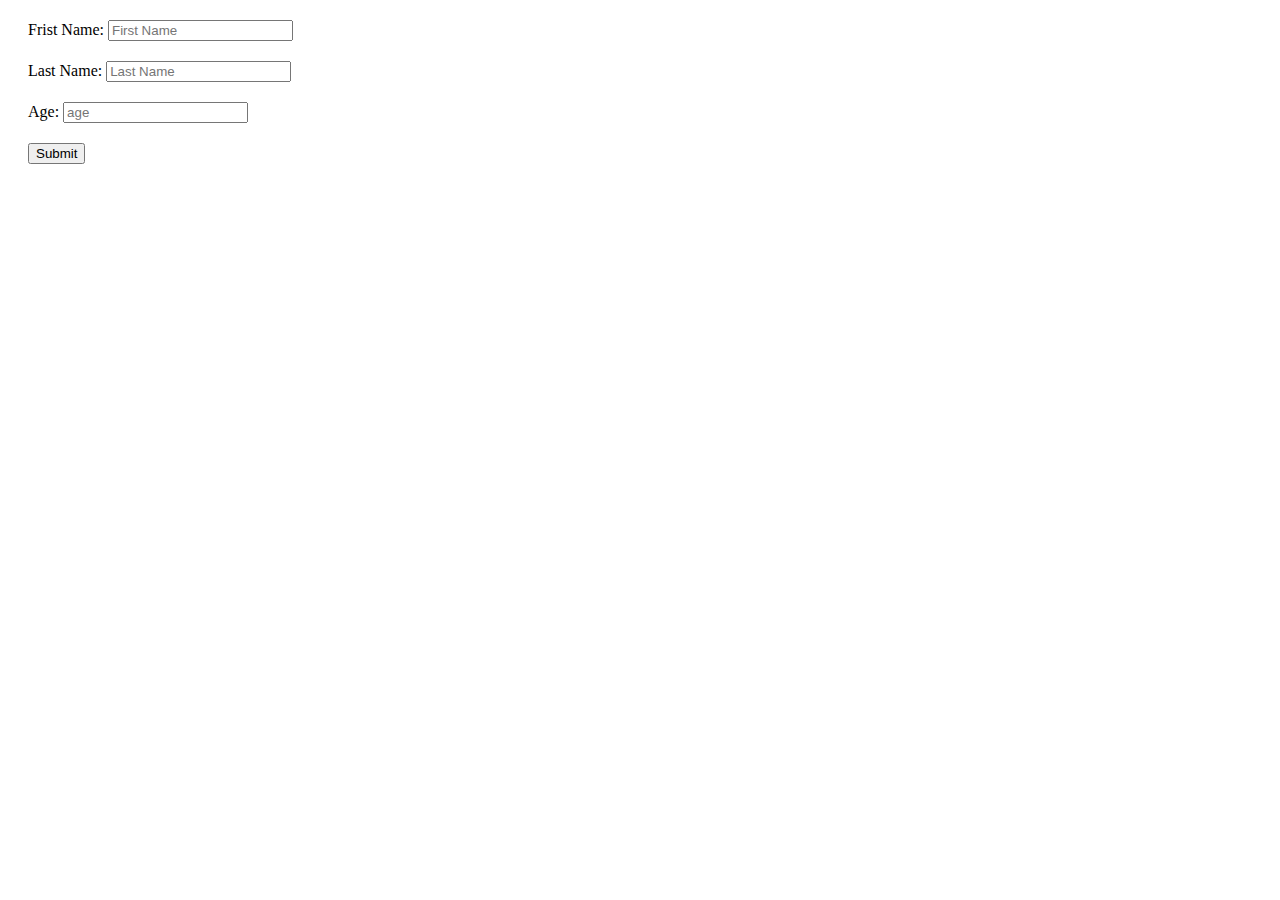
==== linked pages/signup.html @ 99967935 "added hover animation on nav, added a signup page when signup button clicked" ====
<!DOCTYPE html>
<html lang="en">

<head>
    <meta charset="UTF-8">
    <meta name="viewport" content="width=device-width, initial-scale=1.0">
    <link rel="stylesheet" href="../css-signup/signup.css">
    <title>Document</title>
</head>

<body>
    <form action="example.com/path" method="post" class="signup_form">
        <div>
            <label for="first_name"> Frist Name:</label>
            <input type="text" id="first_name" placeholder="First Name" name="first_name">
        </div>
        <div>
            <label for="last_name">Last Name:</label>
            <input type="text" id="last_name" placeholder="Last Name" name="last_name">
        </div>
        <div>
            <label for="age">Age: </label>
            <input type="text" id="age" placeholder="age" name="age">
        </div>

        <button type="submit">Submit</button>

    </form>
</body>

</html>
---- css-signup/signup.css ----
.signup_form div {
    margin: 20px;
}

button {
    margin-left:20px
}
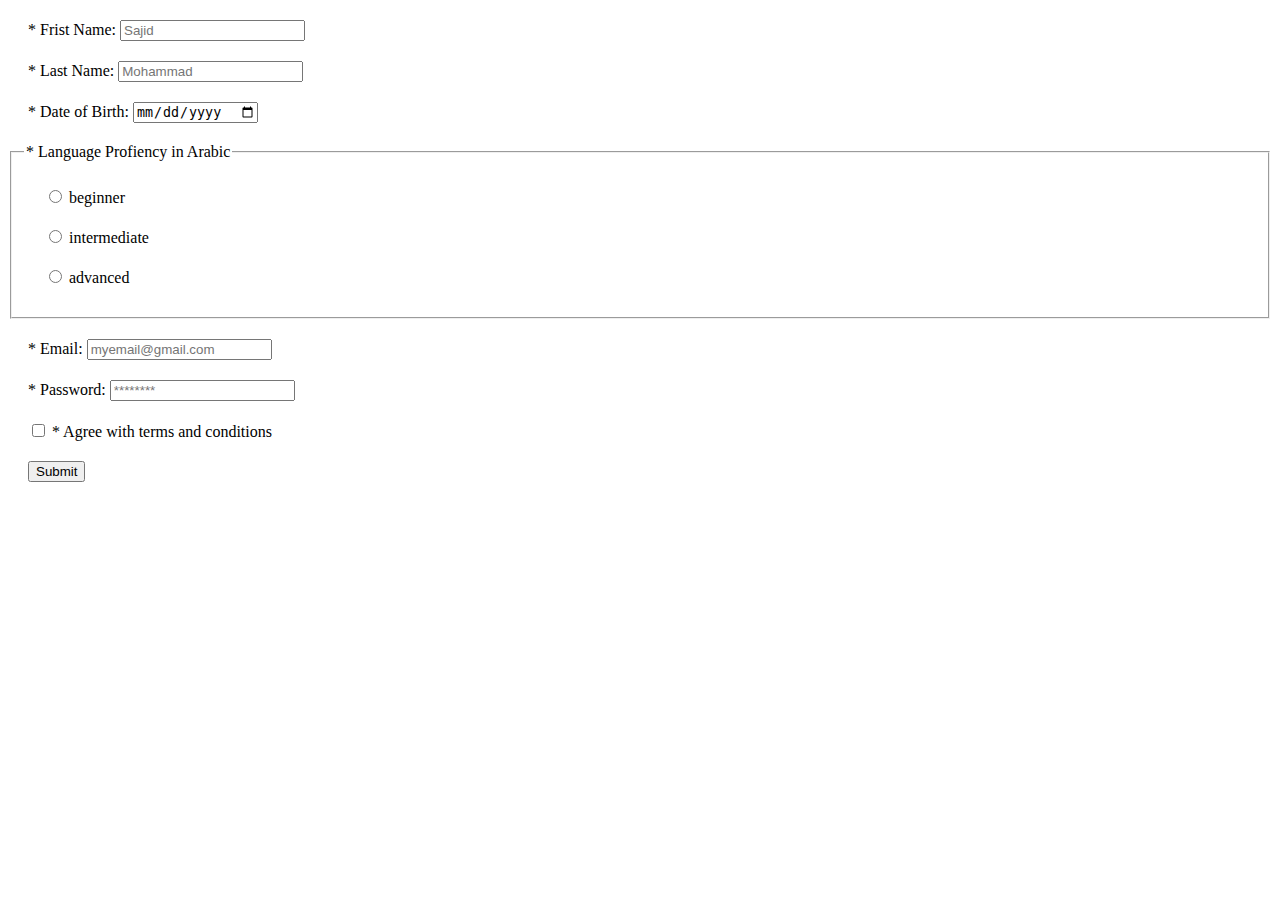
==== commit b7162043: "improved signup page, fieldset is amazing, added some form validations and requirement details" ====
--- a/linked pages/signup.html
+++ b/linked pages/signup.html
@@ -11,18 +11,44 @@
 <body>
     <form action="example.com/path" method="post" class="signup_form">
         <div>
-            <label for="first_name"> Frist Name:</label>
-            <input type="text" id="first_name" placeholder="First Name" name="first_name">
+            <label for="first_name">* Frist Name:</label>
+            <input type="text" id="first_name" placeholder="Sajid" name="first_name" required>
         </div>
         <div>
-            <label for="last_name">Last Name:</label>
-            <input type="text" id="last_name" placeholder="Last Name" name="last_name">
+            <label for="last_name">* Last Name:</label>
+            <input type="text" id="last_name" placeholder="Mohammad" name="last_name" required>
         </div>
         <div>
-            <label for="age">Age: </label>
-            <input type="text" id="age" placeholder="age" name="age">
+            <label for="dob">* Date of Birth:</label>
+            <input type="date" id="dob" name="dob" required>
         </div>
-
+        <fieldset>
+            <legend>* Language Profiency in Arabic</legend>
+            <div>
+                <input type="radio" id="beginner" name="proficiency" value="beginner" required>
+                <label for="beginner">beginner</label>
+            </div>
+            <div>
+                <input type="radio" id="intermediate" name="proficiency" value="intermediate" required>
+                <label for="beginner">intermediate</label>
+            </div>
+            <div>
+                <input type="radio" id="advanced" name="proficiency" value="advanced" required>
+                <label for="beginner">advanced</label>
+            </div>
+        </fieldset>
+        <div>
+            <label for="email">* Email:</label>
+            <input type="email" id="email" placeholder="myemail@gmail.com" name="email" required>
+        </div>
+        <div>
+            <label for="password">* Password:</label>
+            <input type="password" id="password" placeholder="********" required>
+        </div>
+        <div>
+            <input type="checkbox" id="terms&conditions" name="terms&conditions">
+            <label for="terms&conditions">* Agree with terms and conditions</label required>
+        </div>
         <button type="submit">Submit</button>
 
     </form>
